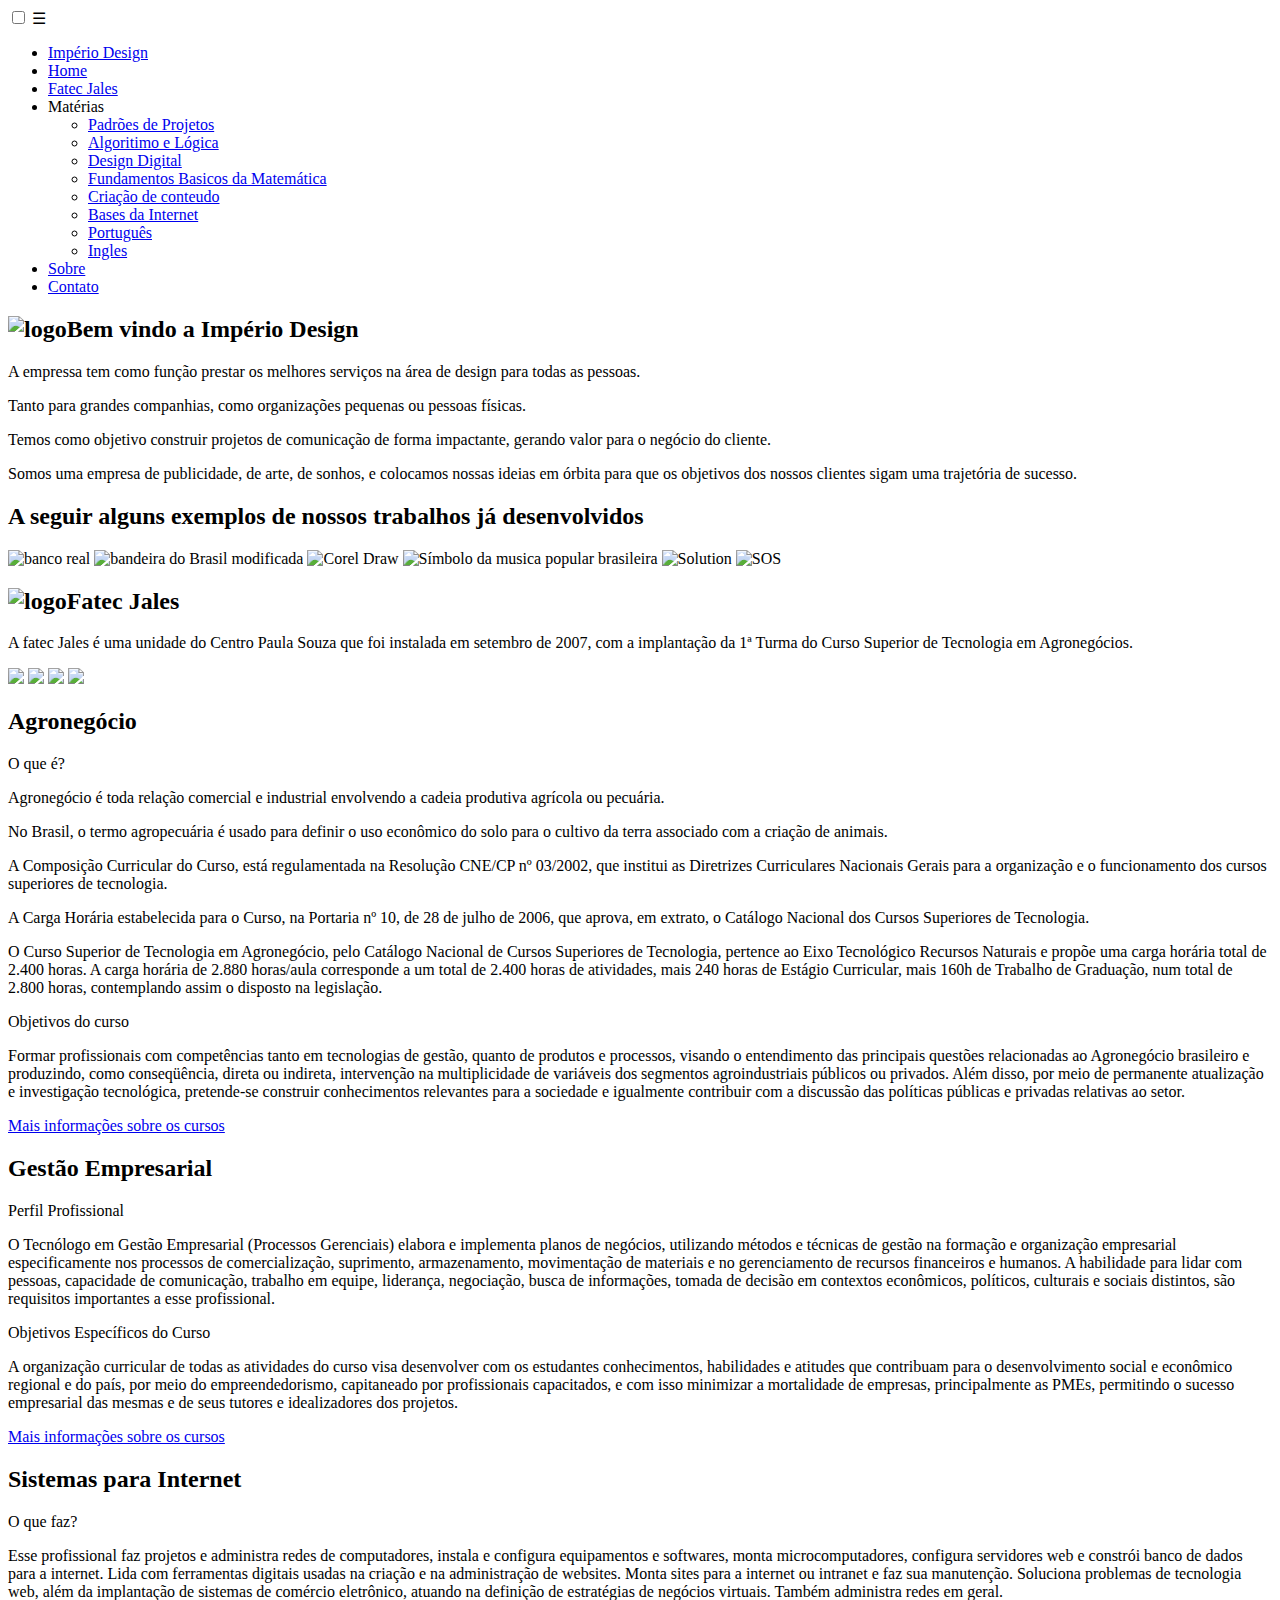
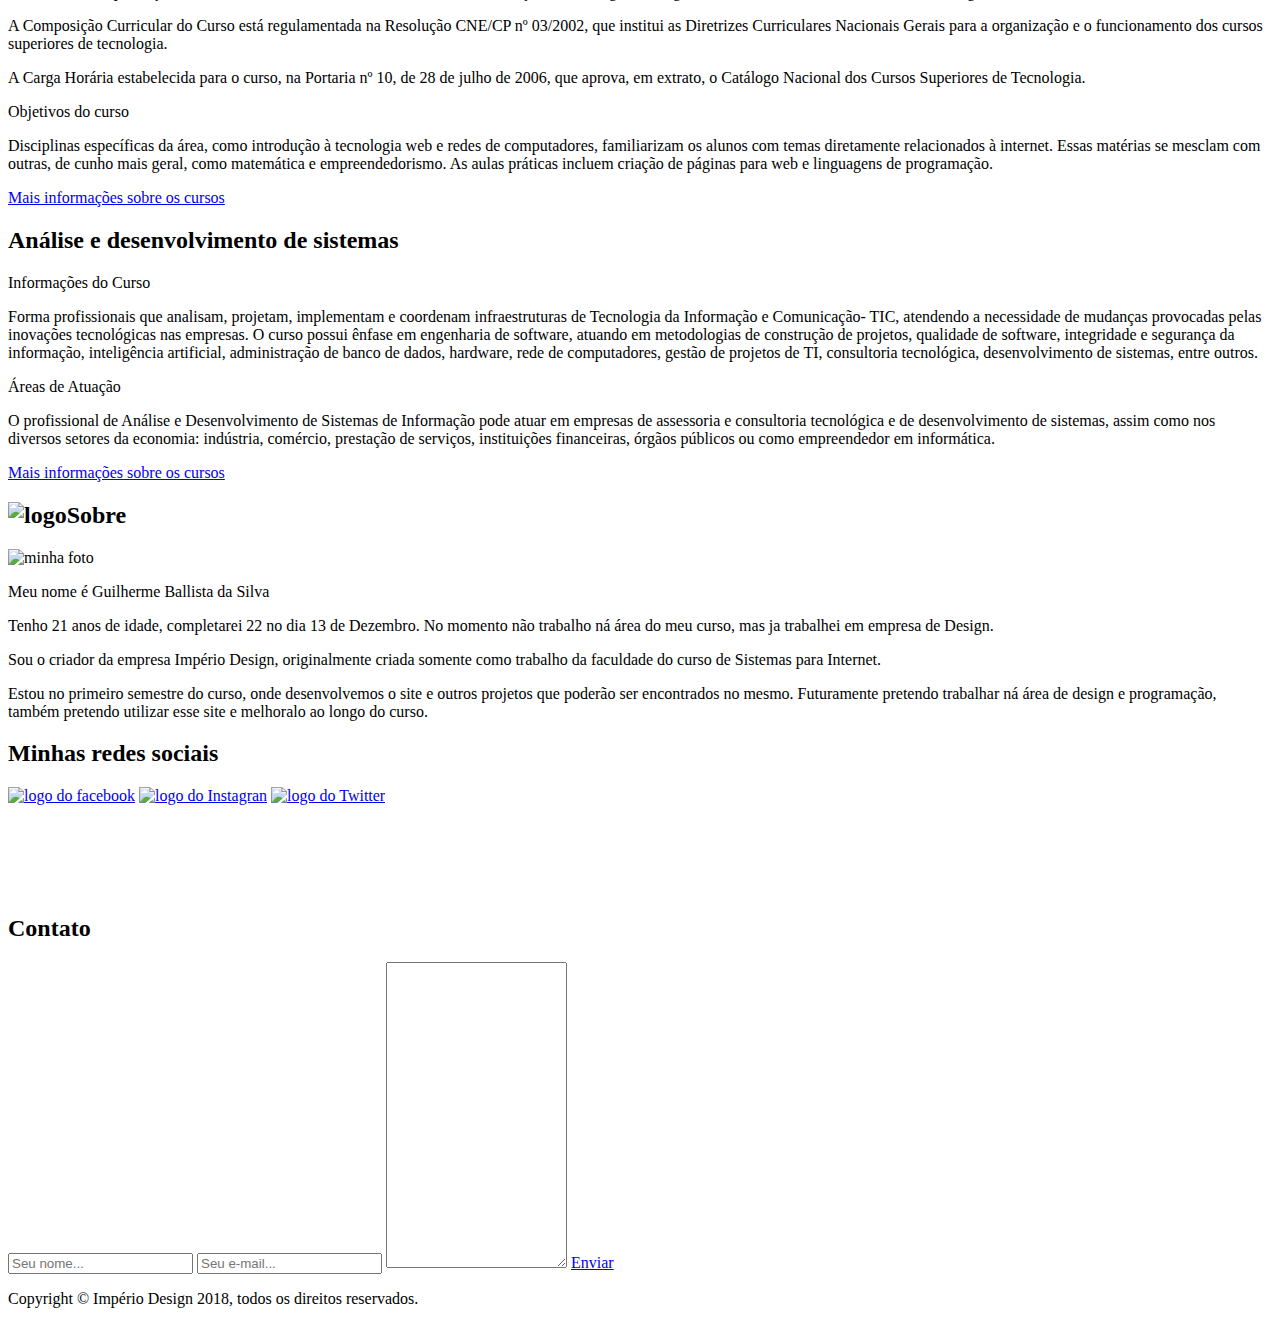
==== index.html @ e4ad1a73 "Add files via upload" ====
<!DOCTYPE html>
<html lang="pt-br">
<head>
    <meta charset="utf-8">
    <meta http-equiv="X-UA-Compatible" content="IE=edge">
    <title>Império Design</title>
    <meta name="viewport" content="width=device-width, initial-scale=1">
    <link rel="stylesheet" type="text/css" media="screen" href="css/estilo1.css">
</head>
<body>
    <article id="page-top">
    <input type="checkbox" id="bt_menu">
         <label for="bt_menu">&#9776;</label>
         
		 <nav class="menu">
        <ul>
		    <li><a tabindex="1" title="Império Design" href="#page-top">Império Design</a></li>
	        <li><a tabindex="2" title="Home" href="#imperio">Home</a></li>
			<li><a tabindex="3" title="Fatec Jales" href="#fatec">Fatec Jales</a></li>
            <li><a tabindex="4" title="Matérias">Matérias</a>
                <ul>
                    <li><a href="paginas/ppsi.html">Padrões de Projetos</a></li>
                    <li><a href="paginas/algoritmos.html">Algoritimo e Lógica</a></li>
                    <li><a href="paginas/design.html">Design Digital</a></li>
                    <li><a href="paginas/matematica.html">Fundamentos Basicos da Matemática</a></li>
                    <li><a href="paginas/ccw.html">Criação de conteudo</a></li>
                    <li><a href="paginas/bases.html">Bases da Internet</a></li>
                    <li><a href="paginas/lpt.html">Português</a></li>
                    <li><a href="paginas/ingles.html">Ingles</a></li>
                </ul>
            </li>
            <li><a tabindex="5" title="Sobre" href="#sobre">Sobre</a></li>
            <li><a tabindex="6" title="Contato" href="#contato">Contato</a></li>
		</ul>			
        </nav>
    <section class="banner">
        <div class="banner-text">
            <div class="banner-text-itens">
                <h2></h2>
                
            </div>
        </div>
    </section>
    </article>
    <article class="main-conten">
        <section class="main1"  id="imperio">
                <h2 class="fundo"><img class="mini" alt="logo" src="imagens/logo.png"/>Bem vindo a Império Design</h2>
           
                <p>A empressa tem como função prestar os melhores serviços na área de design para todas as pessoas.</p>
                <p>Tanto para grandes companhias, como organizações pequenas ou pessoas físicas.</p>
                <p>Temos como objetivo construir projetos de comunicação de forma impactante, gerando valor para o negócio do cliente.</p>
                <p> Somos uma empresa de publicidade, de arte, de sonhos, e colocamos nossas ideias em órbita para que os objetivos dos
                nossos clientes sigam uma trajetória de sucesso.</p>
                <h2>A seguir alguns exemplos de nossos trabalhos já desenvolvidos </h2>
                
                
                <img class="home" alt="banco real" src="imagens/banco.jpg"/>
                <img class="home" alt="bandeira do Brasil modificada" src="imagens/bandeira.jpg"/>
                <img class="home" alt="Corel Draw" src="imagens/corel.jpg"/>
                <img class="home" alt="Símbolo da musica popular brasileira" src="imagens/musica.jpg"/>
                <img class="home" alt="Solution" src="imagens/solution.jpg"/>
                <img class="home" alt="SOS" src="imagens/sos.jpg"/>
               
          
        </section>

        
        <section class="main1" id="fatec">
                <h2 class="fundo"><img class="mini" alt="logo" src="imagens/logo.png"/>Fatec Jales</h2>
                <p>A fatec Jales é uma unidade do Centro Paula Souza que foi instalada em setembro de 2007, com a implantação da 1ª Turma do Curso 
                Superior de Tecnologia em Agronegócios.</p>
                
                <img src="imagens/fatec1.jpg" class="home"/>
                <img src="imagens/fatec2.jpg" class="home"/>
                <img src="imagens/fatec3.jpg" class="home"/>
                <img src="imagens/fatec4.jpg" class="home"/>
                  
                
                
                
               <h2>Agronegócio</h2>
               
       <p>O que é?</p>
       
       <p>Agronegócio é toda relação comercial e industrial envolvendo a cadeia produtiva agrícola ou pecuária.</p>
       <p>No Brasil, o termo agropecuária é usado para definir o uso econômico do solo para o cultivo da terra associado com a
       criação de animais.</p>
       
       <p>A Composição Curricular do Curso, está regulamentada na Resolução CNE/CP nº 03/2002, que institui as Diretrizes Curriculares Nacionais
        Gerais para a organização e o funcionamento dos cursos superiores de tecnologia.</p>
       <p>A Carga Horária estabelecida para o Curso, na Portaria nº 10, de 28 de julho de 2006, que aprova, em extrato, o Catálogo Nacional
        dos Cursos Superiores de Tecnologia.</p>
        
       <p>O Curso Superior de Tecnologia em Agronegócio, pelo Catálogo Nacional de Cursos Superiores de Tecnologia, pertence ao Eixo Tecnológico
        Recursos Naturais e propõe uma carga horária total de 2.400 horas. A carga horária de 2.880 horas/aula corresponde a um total de 2.400 
       horas de atividades, mais 240 horas de Estágio Curricular, mais 160h de Trabalho de Graduação, num total de 2.800 horas, contemplando
        assim o disposto na legislação.</p>
        
       
       <p>Objetivos do curso</p>
       <p>Formar profissionais com competências tanto em tecnologias de gestão, quanto de produtos e processos, visando o entendimento das
        principais questões relacionadas ao Agronegócio brasileiro e produzindo, como conseqüência, direta ou indireta, intervenção na
        multiplicidade de variáveis dos segmentos agroindustriais públicos ou privados. Além disso, por meio de permanente atualização e 
       investigação tecnológica, pretende-se construir conhecimentos relevantes para a sociedade e igualmente contribuir com a discussão das
       políticas públicas e privadas relativas ao setor.</p>
       <p><a href="http://www.fatecjales.edu.br/graduacao/agronegocio" alt="fatec jales">Mais informações sobre os cursos</a></p>
       
               <h2>Gestão Empresarial</h2>
               
               <p>Perfil Profissional</p>
               
       <p>O Tecnólogo em Gestão Empresarial (Processos Gerenciais) elabora e implementa planos de negócios, utilizando métodos
       e técnicas de gestão na formação e organização empresarial especificamente nos processos de comercialização, suprimento, 
       armazenamento, movimentação de materiais e no gerenciamento de recursos financeiros e humanos. A habilidade para lidar com 
       pessoas, capacidade de comunicação, trabalho em equipe, liderança, negociação, busca de informações, tomada de decisão em 
       contextos econômicos, políticos, culturais e sociais distintos, são requisitos importantes a esse profissional.</p>
       
       
       
       <p>Objetivos Específicos do Curso</p>
       
       <p>A organização curricular de todas as atividades do curso visa desenvolver com os estudantes conhecimentos, habilidades e atitudes
        que contribuam para o desenvolvimento social e econômico regional e do país, por meio do empreendedorismo, capitaneado por profissionais
       capacitados, e com isso minimizar a mortalidade de empresas, principalmente as PMEs, permitindo o sucesso empresarial das mesmas e de
        seus tutores e idealizadores dos projetos.</p>
       <p><a href="http://www.fatecjales.edu.br/graduacao/gestao-empresarial" alt="fatec jales">Mais informações sobre os cursos</a></p>
              
            <h2>Sistemas para Internet</h2>
            
            <p>O que faz?</p>
            
       <p>Esse profissional faz projetos e administra redes de computadores, instala e configura equipamentos e softwares, monta microcomputadores, configura
        servidores web e constrói banco de dados para a internet. Lida com ferramentas digitais usadas na criação e na administração de websites. Monta sites 
       para a internet ou intranet e faz sua manutenção. Soluciona problemas de tecnologia web, além da implantação de sistemas de comércio eletrônico, atuando 
       na definição de estratégias de negócios virtuais. Também administra redes em geral.</p>
       
       <p>A Composição Curricular do Curso está regulamentada na Resolução CNE/CP nº 03/2002, que institui as Diretrizes Curriculares Nacionais Gerais para a 
       organização e o funcionamento dos cursos superiores de tecnologia.</p>
       
       <p>A Carga Horária estabelecida para o curso, na Portaria nº 10, de 28 de julho de 2006, que aprova, em extrato, o Catálogo Nacional dos Cursos Superiores 
       de Tecnologia.</p>
       
       
        <p>Objetivos do curso</p>
        
       <p>Disciplinas específicas da área, como introdução à tecnologia web e redes de computadores, familiarizam os alunos com temas diretamente relacionados à
       internet. Essas matérias se mesclam com outras, de cunho mais geral, como matemática e empreendedorismo. As aulas práticas incluem criação de páginas para
       web e linguagens de programação.</p> 
       <p><a href="http://www.fatecjales.edu.br/graduacao/sistemas-para-internet" alt="fatec jales">Mais informações sobre os cursos</a></p>
       
        <h2>Análise e desenvolvimento de sistemas</h2>
        <p>Informações do Curso</p>
        
       
        <p>Forma profissionais que analisam, projetam, implementam e coordenam infraestruturas de Tecnologia da Informação e Comunicação- TIC, 
        atendendo a necessidade de mudanças provocadas pelas inovações tecnológicas nas empresas. 
         O curso possui ênfase em engenharia de software, atuando em metodologias de construção de projetos, qualidade de software, 
        integridade e segurança da informação, inteligência artificial, administração de banco de dados, hardware, rede de computadores, 
        gestão de projetos de TI, consultoria tecnológica, desenvolvimento de sistemas, entre outros.</p>
       
        <p>Áreas de Atuação</p>
       
        <p>O profissional de Análise e Desenvolvimento de Sistemas de Informação pode atuar em empresas de assessoria e 
        consultoria tecnológica e de desenvolvimento de sistemas, assim como nos diversos setores da economia: indústria, 
        comércio, prestação de serviços, instituições financeiras, órgãos públicos ou como empreendedor em informática.</p>
                
        <p><a href="http://www.fatecjales.edu.br/graduacao/analise-e-desenvolvimento-de-sistemas-ads" alt="fatec jales">Mais informações sobre os cursos</a></p>
        </section>
            
        
        <section class="main1" id="sobre">
            <h2 class="fundo"><img class="mini" alt="logo" src="imagens/logo.png"/>Sobre</h2>
            <img class="prof" alt="minha foto" src="imagens/eu.jpg"/>
		   
		   <p> Meu nome é Guilherme Ballista da Silva</p>
		   <p>Tenho 21 anos de idade, completarei 22 no dia 13 de Dezembro. No momento não trabalho ná área do meu curso, mas ja trabalhei em empresa de 
		   Design.</p>
		   
		   <p>Sou o criador da empresa Império Design, originalmente criada somente como trabalho da faculdade do curso de Sistemas para Internet.</p>
		   <p>Estou no primeiro semestre do curso, onde desenvolvemos o site e outros projetos que poderão ser encontrados no mesmo. Futuramente pretendo
		   trabalhar ná área de design e programação, também pretendo utilizar esse site e melhoralo ao longo do curso.</p>
		   
		   <h2>Minhas redes sociais</h2>
		   <a href="https://www.facebook.com/guilherme.ballistadasilva" alt="facebook" target="blank">
		   <img class="mini" alt="logo do facebook" src="imagens/face.png"/></a>
		   <a href="https://www.instagram.com/guilhermeballista/" alt="Instagran" target="blank">
		   <img class="mini" alt="logo do Instagran" src="imagens/insta.png"/></a>
		   <a href="https://twitter.com/SilvaBallista" alt="Twitter" target="blank">
		   <img class="mini" alt="logo do Twitter" src="imagens/twit.png"/></a>
		   
        </section>
        <br/>
        <br/>
        <br/>
        <br/>
        <br/>
    
        <footer class="contact" id="contato">
            <div class="contact-text">
                <div class="contact-itens">
                    <h2 class="fundo">Contato</h2>
                    <input type="text" placeholder="Seu nome..." >
                    <input type="text" placeholder="Seu e-mail..." >
                    <textarea cols="20" rows="20" placeholder="Digite sua mensagem aqui...">
                    </textarea>  
                    <a href="#" >Enviar</a>
                </div>
            </div>
            <p>Copyright &copy; Império Design 2018, todos 
                    os direitos reservados.</p>	
        </footer>
    </article>
</body>
</html>
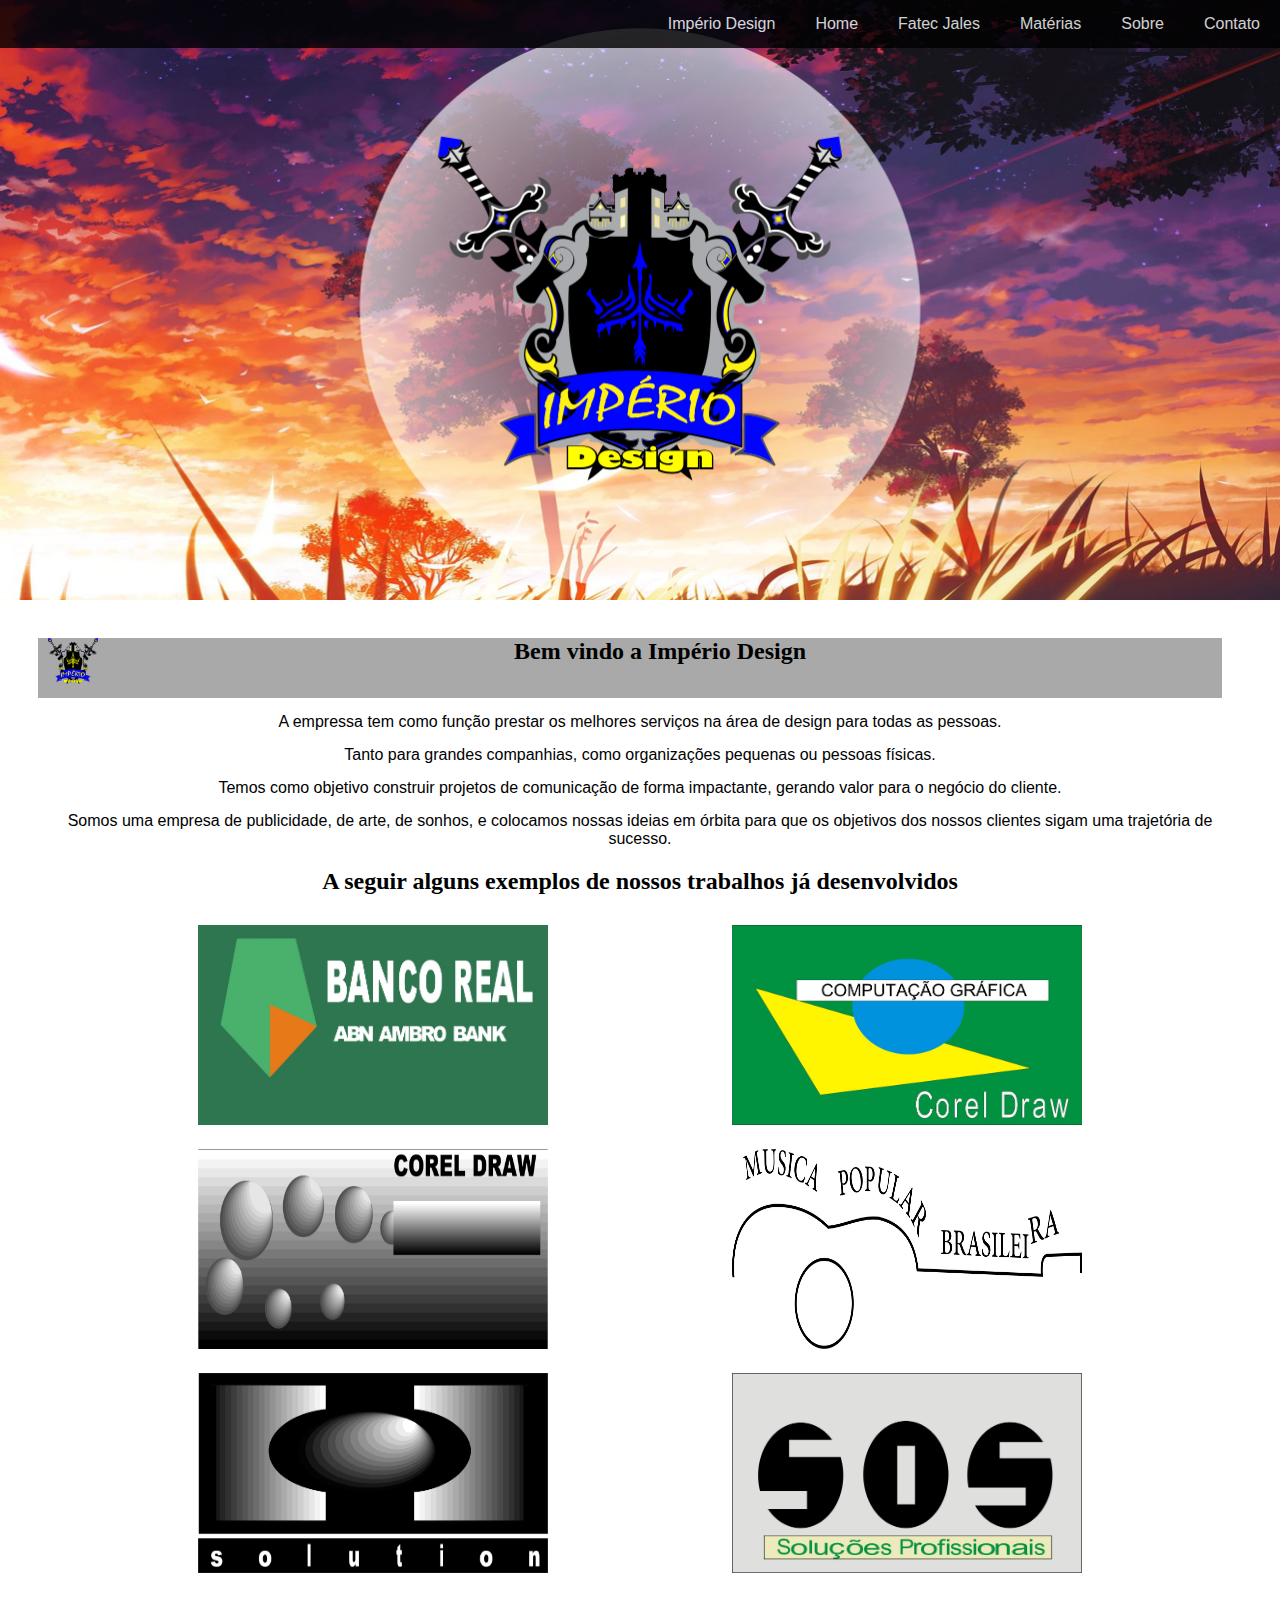
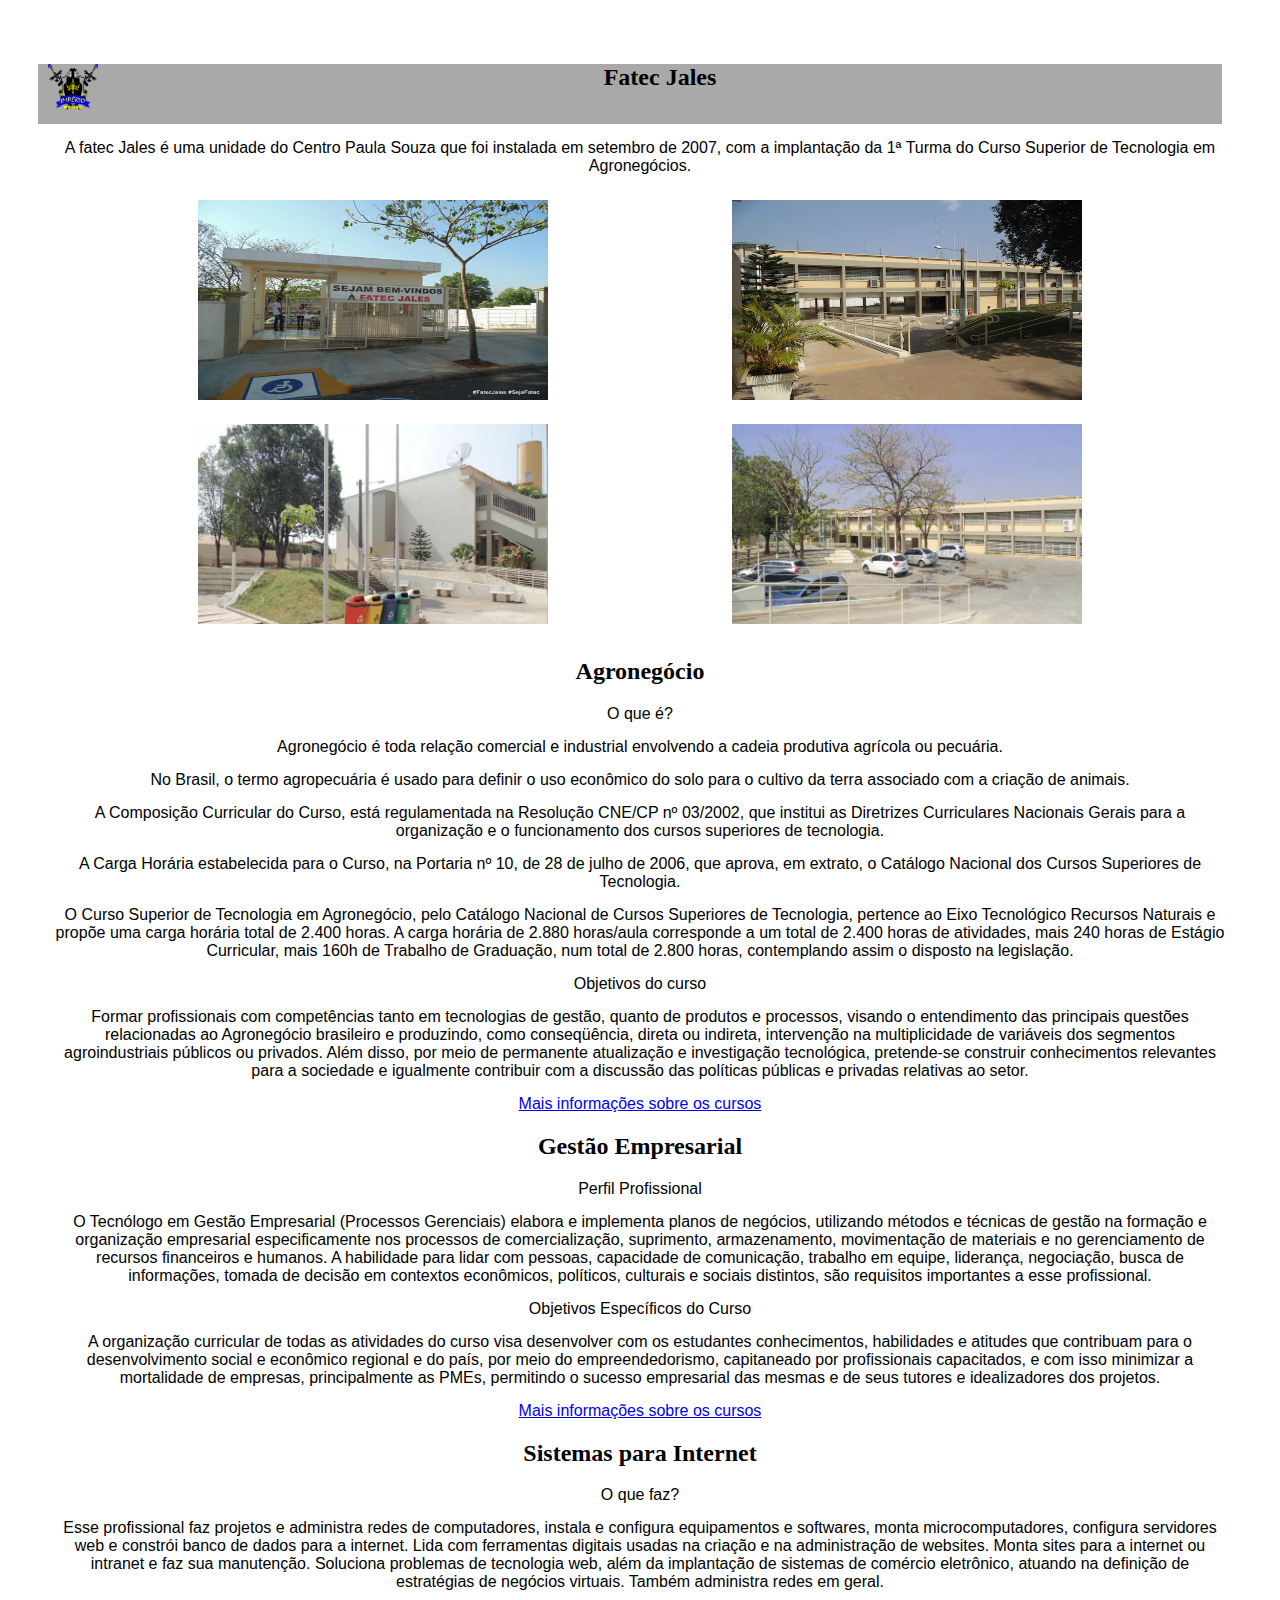
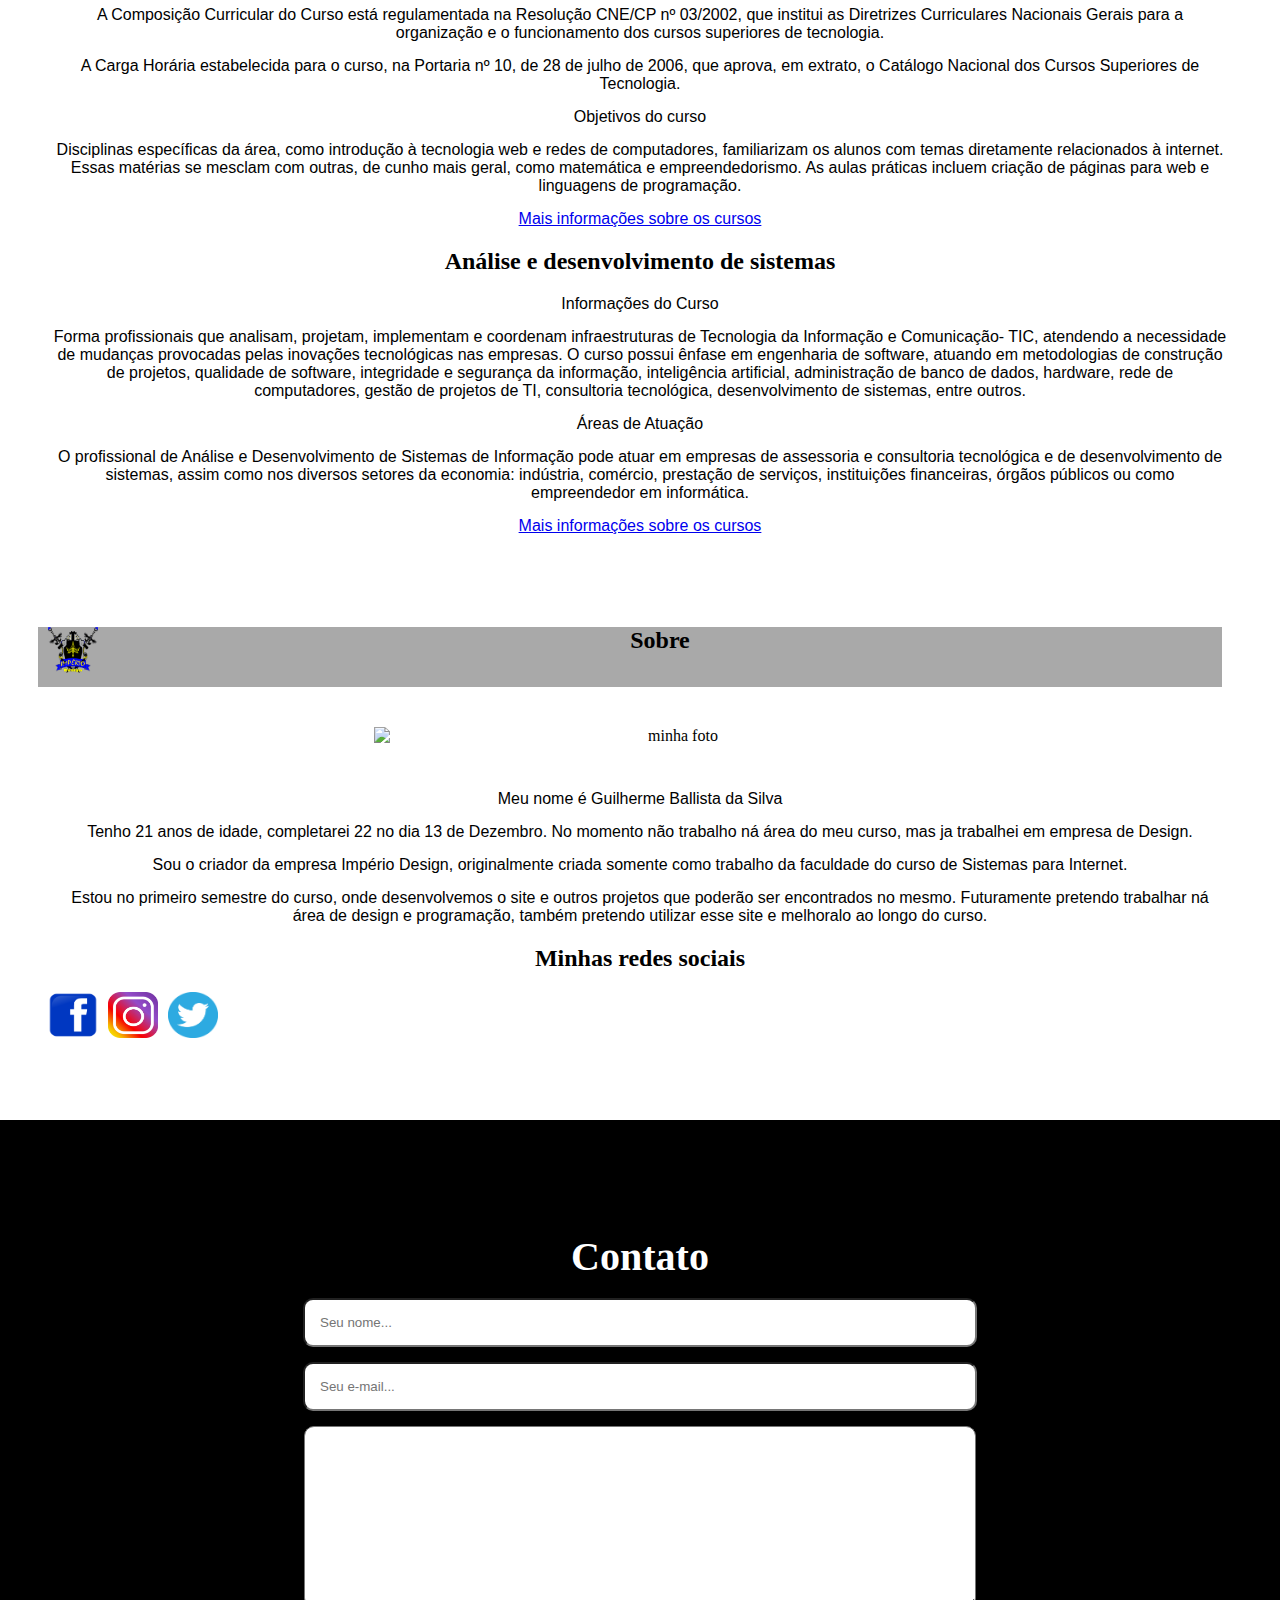
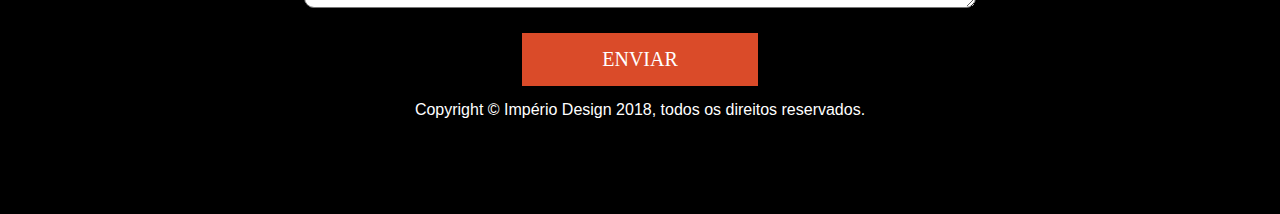
==== commit 0a78dec7: "Add files via upload" ====
--- a/index.html
+++ b/index.html
@@ -34,12 +34,7 @@
 		</ul>			
         </nav>
     <section class="banner">
-        <div class="banner-text">
-            <div class="banner-text-itens">
-                <h2></h2>
-                
-            </div>
-        </div>
+       
     </section>
     </article>
     <article class="main-conten">
@@ -170,8 +165,9 @@
         
         <section class="main1" id="sobre">
             <h2 class="fundo"><img class="mini" alt="logo" src="imagens/logo.png"/>Sobre</h2>
-            <img class="prof" alt="minha foto" src="imagens/eu.jpg"/>
-		   
+            <div id="foto">
+            <img alt="minha foto" src="imagens/eu.jpg"/>
+		   </div>
 		   <p> Meu nome é Guilherme Ballista da Silva</p>
 		   <p>Tenho 21 anos de idade, completarei 22 no dia 13 de Dezembro. No momento não trabalho ná área do meu curso, mas ja trabalhei em empresa de 
 		   Design.</p>
--- a/css/estilo1.css
+++ b/css/estilo1.css
@@ -0,0 +1,338 @@
+body{
+    width: 100%;
+    height: 100%;
+    margin: 0;
+    padding: 0;
+}
+p{
+    font-size: 1em;
+    font-family:Arial, Helvetica, sans-serif;
+    margin: 15px;
+    font-style: justify;
+}
+
+.banner{
+    background: url("../imagens/banner1.png");
+    width: 100%;
+    background-size: cover;
+    height: 600px;
+    background-size: 100%;
+    background-repeat: no-repeat;
+}
+
+#foto{
+    display: flex;
+    flex: 1;
+    flex-direction: column;
+    align-items: center;
+}
+
+#foto img{
+    width: 50%;
+}
+#bt_menu{
+    display: none;
+}
+
+.menu{
+    background-color: #000;
+    opacity: 0.8;
+    position: fixed;
+    width: 100%;
+    z-index: 1;
+
+}
+
+article label{
+    color: rgb(0, 0, 0);
+    font-size: 20px;
+    display: block;
+    padding: 5px 10px;
+    width: 20px;
+    border-right: 1px solid #000000;
+    display: none;
+}
+
+.menu ul{
+    list-style: none;
+    margin: 0;
+    padding: 0;
+    display: flex;
+    justify-content: flex-end;
+    transition: all .5s;
+}
+
+.menu ul ul{
+    position: absolute;
+    visibility: hidden;
+    display: table-column;
+}
+
+.menu ul li:hover ul{
+    visibility: visible;
+}
+
+.menu ul ul li a{
+    background-color: #00CED1;
+}
+
+.menu li a{
+    color: #fff;
+    text-decoration: none;
+    font-family: Verdana, Geneva, Tahoma, sans-serif;
+    padding: 15px 20px;
+    display: block;
+}
+
+.menu li a:hover{
+    background-color: #40E0D0;
+}
+
+/*main-content*/
+
+.main-content{
+    display: -webkit-box;
+    display: -webkit-flex;
+    display: -ms-flexbox;    
+    display: flex;
+    -webkit-box-orient: horizontal;
+    -webkit-box-direction: normal;
+    -webkit-flex-flow: row wrap;
+    flex-flow: row wrap;
+    padding: 5% 0;
+}
+
+.main1{
+    -webkit-box-flex: 1;
+    -webkit-flex:1;
+    -ms-flex:1;
+    flex:1;
+    padding: 3%;
+    text-align: center;
+}
+.main1 h2.fundo{
+    font-size: 1.5em;
+	margin: 0 20px 10px 0;
+	text-align:center;
+	background-color:#a9a9a9;
+	font-size:italic;
+	color:#000;
+	height:60px;
+}
+/*contato*/
+
+.contact-itens{
+    
+    display: flex;
+    align-items: center;
+    flex-direction: column;
+}
+
+.contact{
+    background: #000;
+    padding: 80px 0;
+    position: relative;
+}
+
+.contact p{
+    color: #ffffff;
+    text-align: center;
+}
+
+.contact:before{
+    position: absolute;
+    content: '';
+    height: 100%;
+    width: 100%;
+    top:0;
+    left: 0;
+    background: rgba(0,0,0,0.5);
+    z-index: -1;
+}
+.contact-itens h2{
+    color: #fff;
+    font-size: 40px;
+    margin-bottom: 18px;
+}
+
+.contact-itens input[type="text"]{
+    border-radius: 10px;
+    margin-bottom: 15px;
+    padding: 15px;
+    width: 50%;
+}
+
+.contact-itens textarea{
+    border-radius: 10px;
+    height: 150px;
+    padding: 15px;
+    width: 50%;
+}
+
+.contact-itens a{
+    background: #da4b29;
+    color: #fff;
+    display: block;
+    font-size: 20px;
+    margin-top: 25px;
+    padding: 15px 80px;
+    text-decoration: none;
+    text-transform: uppercase;
+}
+
+/*imagens*/
+article img{
+	width:80%;
+	height:80%;
+	margin:20 auto;
+	padding:30px 30px 30px 100px;
+	display:center;
+}
+
+img.mini{
+	width:50px;
+	height:46px;
+	margin:10 auto;
+	padding:0 0 0 10px;
+	float:left;
+}
+img.home{
+	margin: 0 0 0 0;
+	width:350px;
+	height:200px;
+	padding:10px 90px 10px 90px;
+}
+
+img.prof{
+    width: 350px;
+    height: auto;
+    float: center;
+}
+
+@media all and (max-width:600px){
+
+
+    .banner{
+        background: url("../imagens/banner1.png");
+        background-size: cover;
+        background-size: 100%;
+        background-repeat: no-repeat;
+        width: 100%;
+        height:300px;
+    }
+    p{
+        text-align: justify;
+    }
+    .logo{
+        padding: 18px 0 0;
+    }
+    #foto{
+        display: flex;
+        flex: 1;
+        flex-direction: column;
+        align-items: center;
+    }
+    
+    #foto img{
+        width: 50%;
+    }
+
+    article img{
+        width:80%;
+        height:80%;
+        margin:20 auto;
+        padding:0;
+        display:center;
+    }
+    nav{
+        display: block;
+    }
+
+    article label{
+        display: block;
+    }
+    .menu {
+        position: relative;
+    }
+
+    .menu ul{
+        position: absolute;
+        background-color: rgb(0, 0, 0);
+        width: 100%;
+        flex-direction: column;
+        margin-left: -100%;
+    }
+
+    .menu ul ul{
+        position: flex;
+        overflow: hidden;
+        max-height: 0;
+        transition: all .20s;
+    }
+
+    .menu ul li:hover ul{
+        height: auto;
+        max-height: 500px;
+    }
+
+    .menu li a{
+        border-top: 1px solid #fefefe;
+    }
+
+    #bt_menu:checked ~ .menu ul{
+        margin-left: 0;
+    }
+    .main-content{
+        -webkit-box-orient: vertical;
+        -webkit-box-direction: normal;
+        -webkit-flex-direction: column;
+        -ms-flex-direction: column;
+        flex-direction: column;
+    }
+    img.mini{
+        width:50px;
+        height:46px;
+        margin:10 auto;
+        padding:0 0 0 10px;
+        float:left;
+    }
+    img.home{
+        margin: 0 0 0 0;
+        width:250px;
+        height:auto;
+        padding: auto;
+    }
+     img.prof{
+         margin: 0 0 0 0;
+         width: 250px;
+         height: auto;
+     }
+}
+
+@media all and (max-width:500px){
+
+    .logo{
+        padding: 18px 0 0;
+    }
+    .main-content{
+        -webkit-box-orient: vertical;
+        -webkit-box-direction: normal;
+        -webkit-flex-direction: column;
+        -ms-flex-direction: column;
+        flex-direction: column;
+    }
+    
+    img.mini{
+        width:30px;
+        height:26px;
+        margin:10 auto;
+        padding:0 0 0 10px;
+        float:left;
+    }
+    img.home{
+        margin: 0 0 0 0;
+        width:150px;
+        height:auto;
+        padding: auto;
+    }
+}